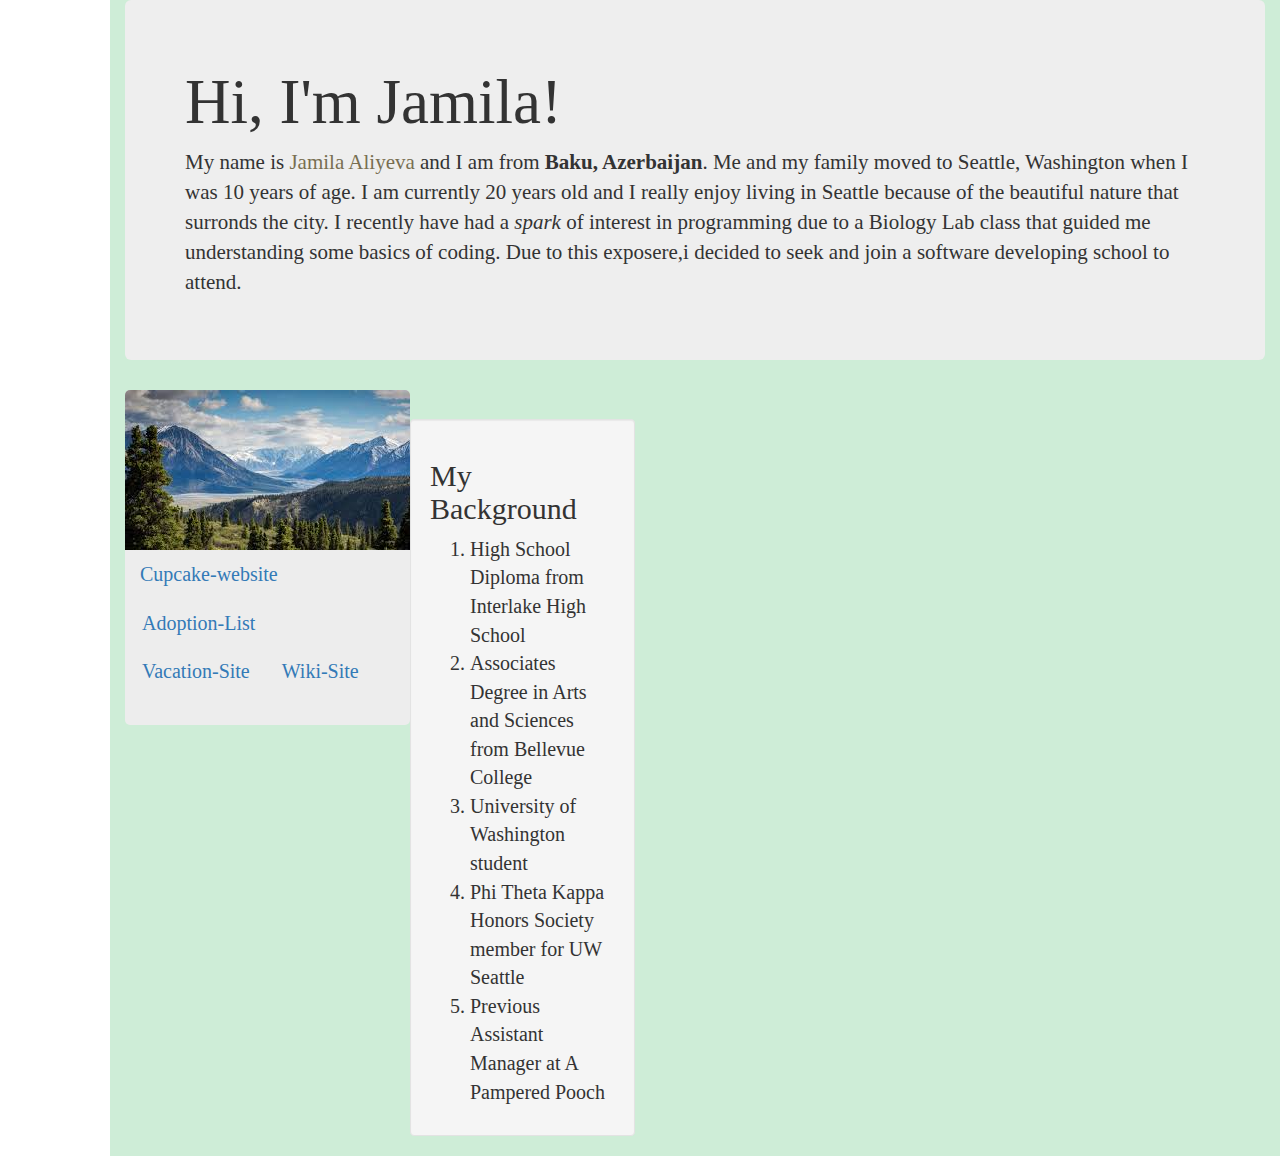
==== index.html @ c2568b14 "will change background to a diffent color using CSS stylesheet" ====
<!DOCTYPE html>
<html>
  <head>
    <link rel="stylesheet" href="https://maxcdn.bootstrapcdn.com/bootstrap/3.3.7/css/bootstrap.min.css" integrity="sha384-BVYiiSIFeK1dGmJRAkycuHAHRg32OmUcww7on3RYdg4Va+PmSTsz/K68vbdEjh4u" crossorigin="anonymous">
    <link href="css/styles.css" rel="stylesheet" type="text/css" media="all">
    <title>Porfolio</title>
  </head>
  <body>
    <div class="container">
          <div class="jumbotron">
            <h1>Hi, I'm Jamila!</h1>
              <p> My name is <span style="color:#786e51"> Jamila Aliyeva </span> and I am from <strong>Baku, Azerbaijan</strong>. Me and my family moved to Seattle, Washington when I was 10 years of age. I am currently 20 years old and I really enjoy living in Seattle because of the beautiful nature that surronds the city. I recently have had a <em> spark </em>of interest in programming due to a Biology Lab class that guided me understanding some basics of coding. Due to this exposere,i decided to seek and join a software developing school to attend.</p>
          </div>
    <div class="sidebar left">
          <img src="img/pnw.jpg" alt="a pic of pnw">
          <br>
          <ul class="nav nav-pills">
            <li role="presentation"><a href="cupcake.html">Cupcake-website</a></li>
            <li role="presentation"><a href="as.html">Adoption-List</a></li>
            <li role="presentation"><a href="vac.html">Vacation-Site</a></li>
            <li role="presentation"><a href="wiki.html">Wiki-Site</a></li>
          </ul>
          <br>
        </div>
        <div class="row">
          <br>
          <div class="col-sm-5">
            <div class="well">
              <h2>My Background</h2>
            <ol>
              <li>High School Diploma from Interlake High School</li>
              <li>Associates Degree in Arts and Sciences from Bellevue College</li>
              <li>University of Washington student </li>
              <li>Phi Theta Kappa Honors Society member for UW Seattle</li>
              <li>Previous Assistant Manager at A Pampered Pooch</li>
            </ol>
         </div>
       </div>
     </div>
    </div>
  </body>
</html>
---- css/styles.css ----
.sidebar  {
  position: relative;
  width: 25%;
  float: left;
  overflow: hidden;
  height: 25%;
  background-color: #ededed;
  border-radius: 5px;
}
.container {
  float: right;
  background-color: #ceedd7;
}
.row {
  float: left;
  padding-left;
  padding-right;
}
.container {
  font-family: "Times New Roman", Times, serif;
  font-size: 20px;
}
.container
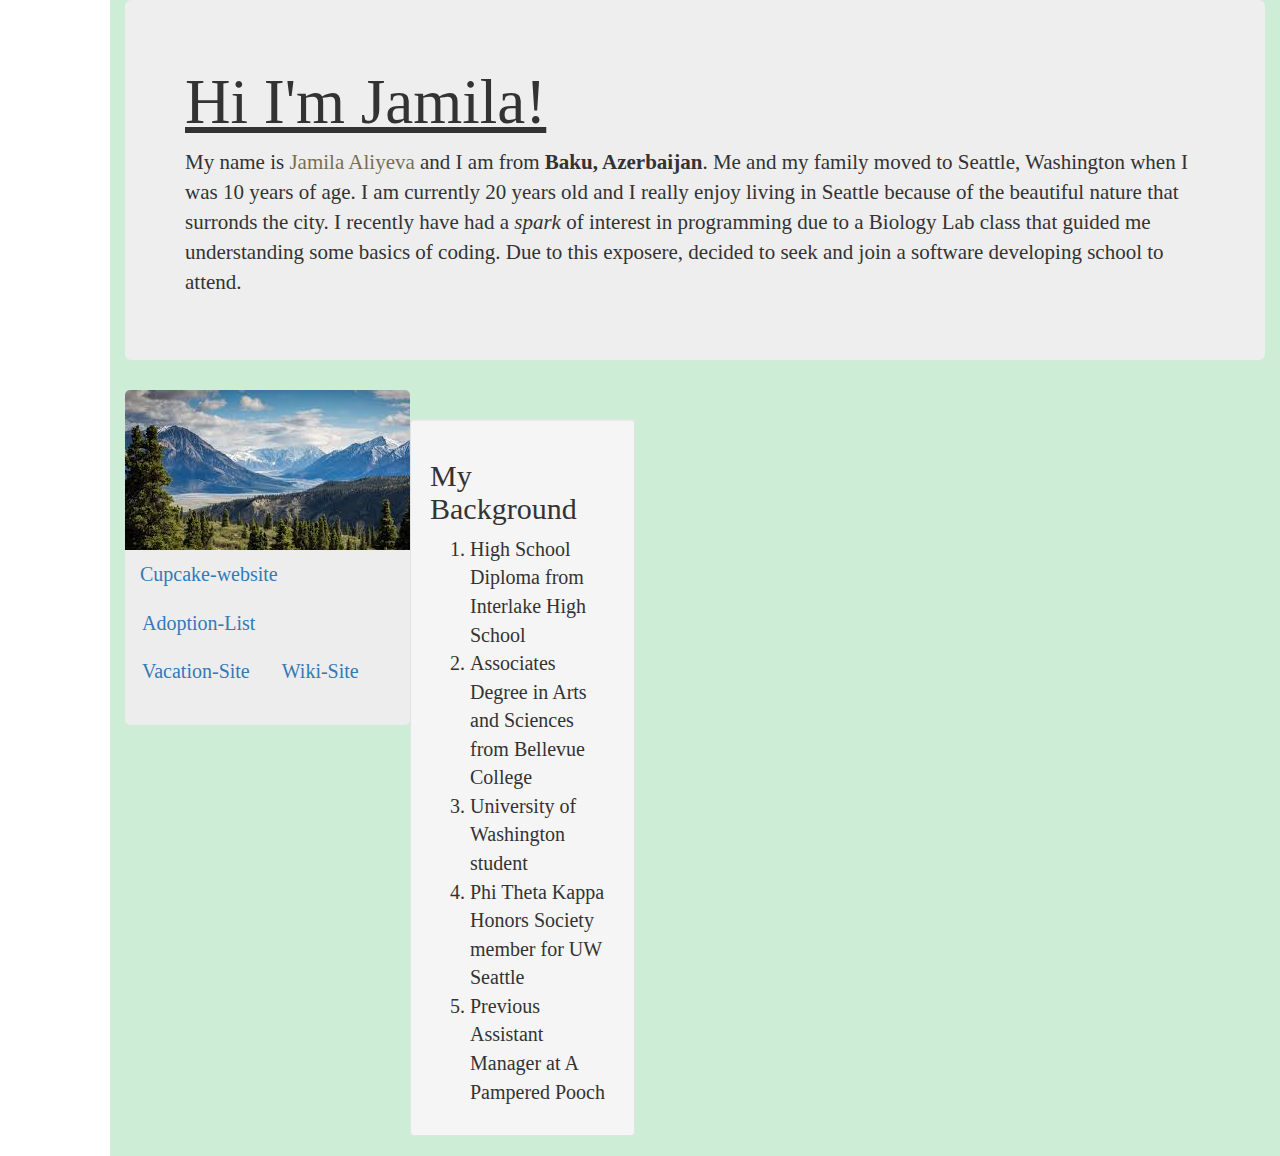
==== commit 6da5cef8: "will change indintation in HTML" ====
--- a/index.html
+++ b/index.html
@@ -8,8 +8,8 @@
   <body>
     <div class="container">
           <div class="jumbotron">
-            <h1>Hi, I'm Jamila!</h1>
-              <p> My name is <span style="color:#786e51"> Jamila Aliyeva </span> and I am from <strong>Baku, Azerbaijan</strong>. Me and my family moved to Seattle, Washington when I was 10 years of age. I am currently 20 years old and I really enjoy living in Seattle because of the beautiful nature that surronds the city. I recently have had a <em> spark </em>of interest in programming due to a Biology Lab class that guided me understanding some basics of coding. Due to this exposere,i decided to seek and join a software developing school to attend.</p>
+            <h1>Hi I'm Jamila!</h1>
+              <p> My name is <span style="color:#786e51"> Jamila Aliyeva </span> and I am from <strong>Baku, Azerbaijan</strong>. Me and my family moved to Seattle, Washington when I was 10 years of age. I am currently 20 years old and I really enjoy living in Seattle because of the beautiful nature that surronds the city. I recently have had a <em> spark </em>of interest in programming due to a Biology Lab class that guided me understanding some basics of coding. Due to this exposere, decided to seek and join a software developing school to attend.</p>
           </div>
     <div class="sidebar left">
           <img src="img/pnw.jpg" alt="a pic of pnw">
--- a/css/styles.css
+++ b/css/styles.css
@@ -20,4 +20,6 @@
   font-family: "Times New Roman", Times, serif;
   font-size: 20px;
 }
-.container
+.jumbotron h1 {
+  text-decoration: underline;
+}
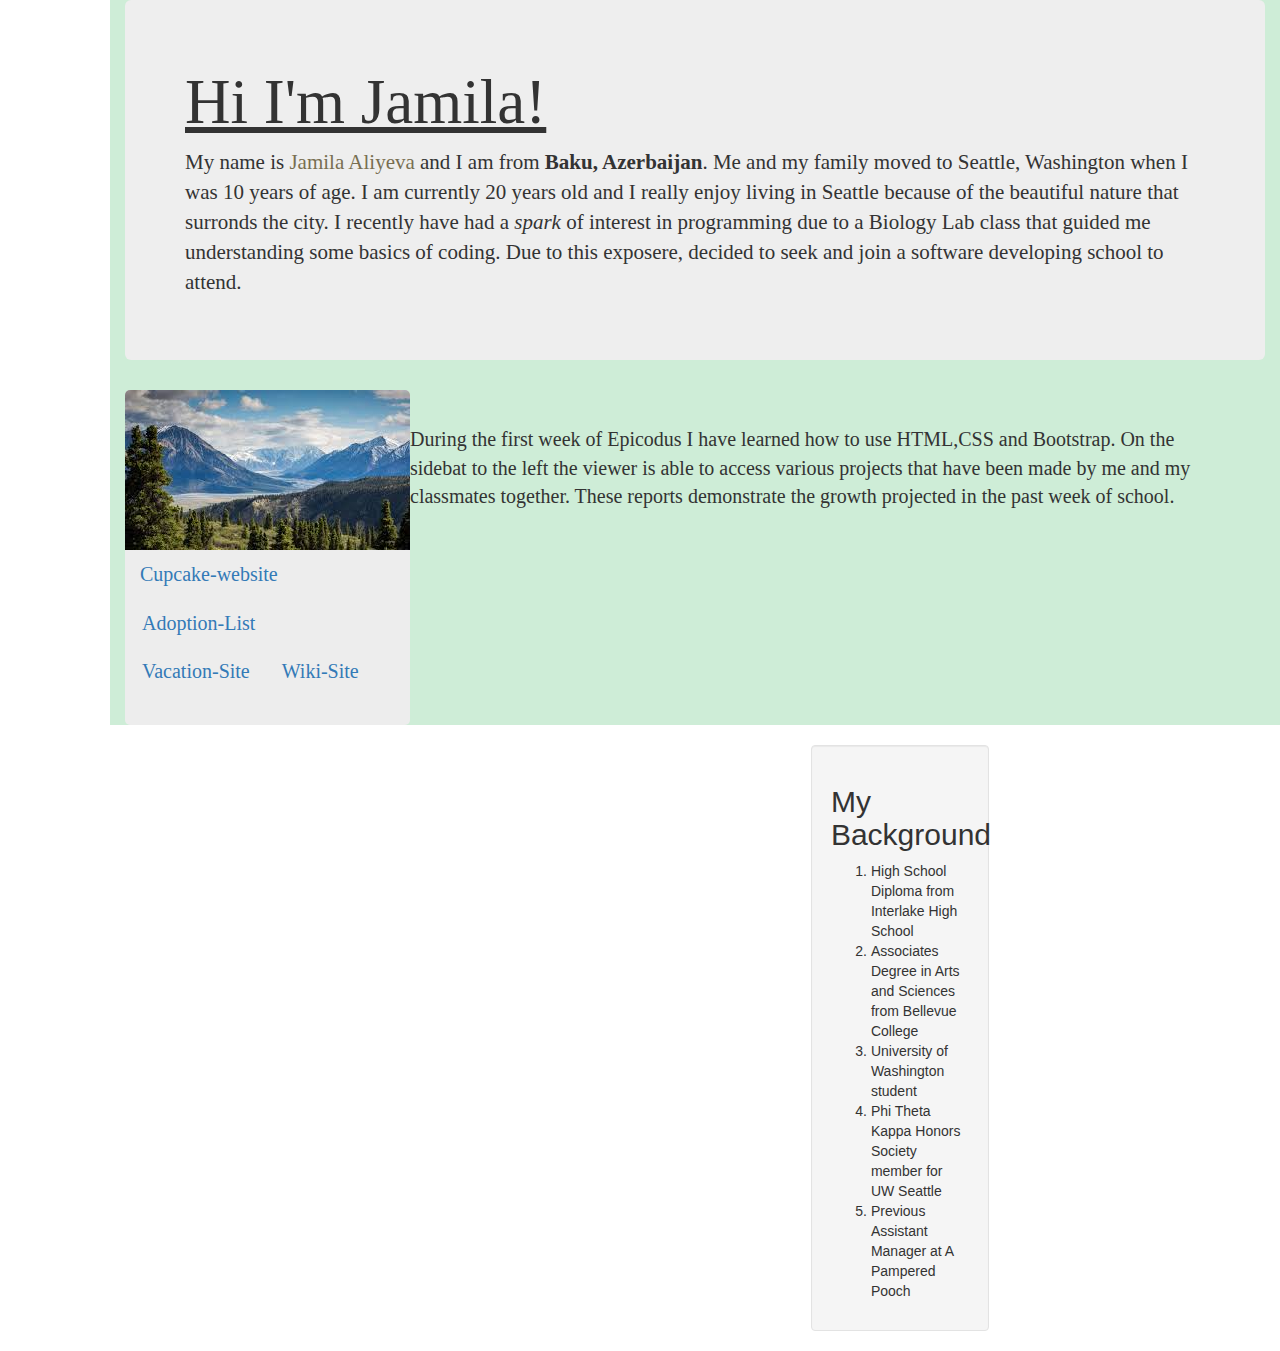
==== commit b36ee615: "will HTML to add a section of writting and will use CSS to style that section" ====
--- a/index.html
+++ b/index.html
@@ -12,16 +12,23 @@
               <p> My name is <span style="color:#786e51"> Jamila Aliyeva </span> and I am from <strong>Baku, Azerbaijan</strong>. Me and my family moved to Seattle, Washington when I was 10 years of age. I am currently 20 years old and I really enjoy living in Seattle because of the beautiful nature that surronds the city. I recently have had a <em> spark </em>of interest in programming due to a Biology Lab class that guided me understanding some basics of coding. Due to this exposere, decided to seek and join a software developing school to attend.</p>
           </div>
     <div class="sidebar left">
-          <img src="img/pnw.jpg" alt="a pic of pnw">
-          <br>
-          <ul class="nav nav-pills">
-            <li role="presentation"><a href="cupcake.html">Cupcake-website</a></li>
-            <li role="presentation"><a href="as.html">Adoption-List</a></li>
-            <li role="presentation"><a href="vac.html">Vacation-Site</a></li>
-            <li role="presentation"><a href="wiki.html">Wiki-Site</a></li>
-          </ul>
-          <br>
+      <div class="row">
+      </div>
+      <img src="img/pnw.jpg" alt="a pic of pnw">
+        <br>
+        <ul class="nav nav-pills">
+          <li role="presentation"><a href="cupcake.html">Cupcake-website</a></li>
+          <li role="presentation"><a href="as.html">Adoption-List</a></li>
+          <li role="presentation"><a href="vac.html">Vacation-Site</a></li>
+          <li role="presentation"><a href="wiki.html">Wiki-Site</a></li>
+        </ul>
+        <br>
         </div>
+      <aside class="notes">
+        <p>During the first week of Epicodus I have learned how to use HTML,CSS and Bootstrap. On the sidebat to the left the viewer is able to access various projects that have been made by me and my classmates together. These reports demonstrate the growth projected in the past week of school.</p>
+      </aside>
+    </div>
+
         <div class="row">
           <br>
           <div class="col-sm-5">
--- a/css/styles.css
+++ b/css/styles.css
@@ -23,3 +23,11 @@
 .jumbotron h1 {
   text-decoration: underline;
 }
+.row {
+  float: right;
+
+}
+
+.notes {
+padding: 35px;
+  }
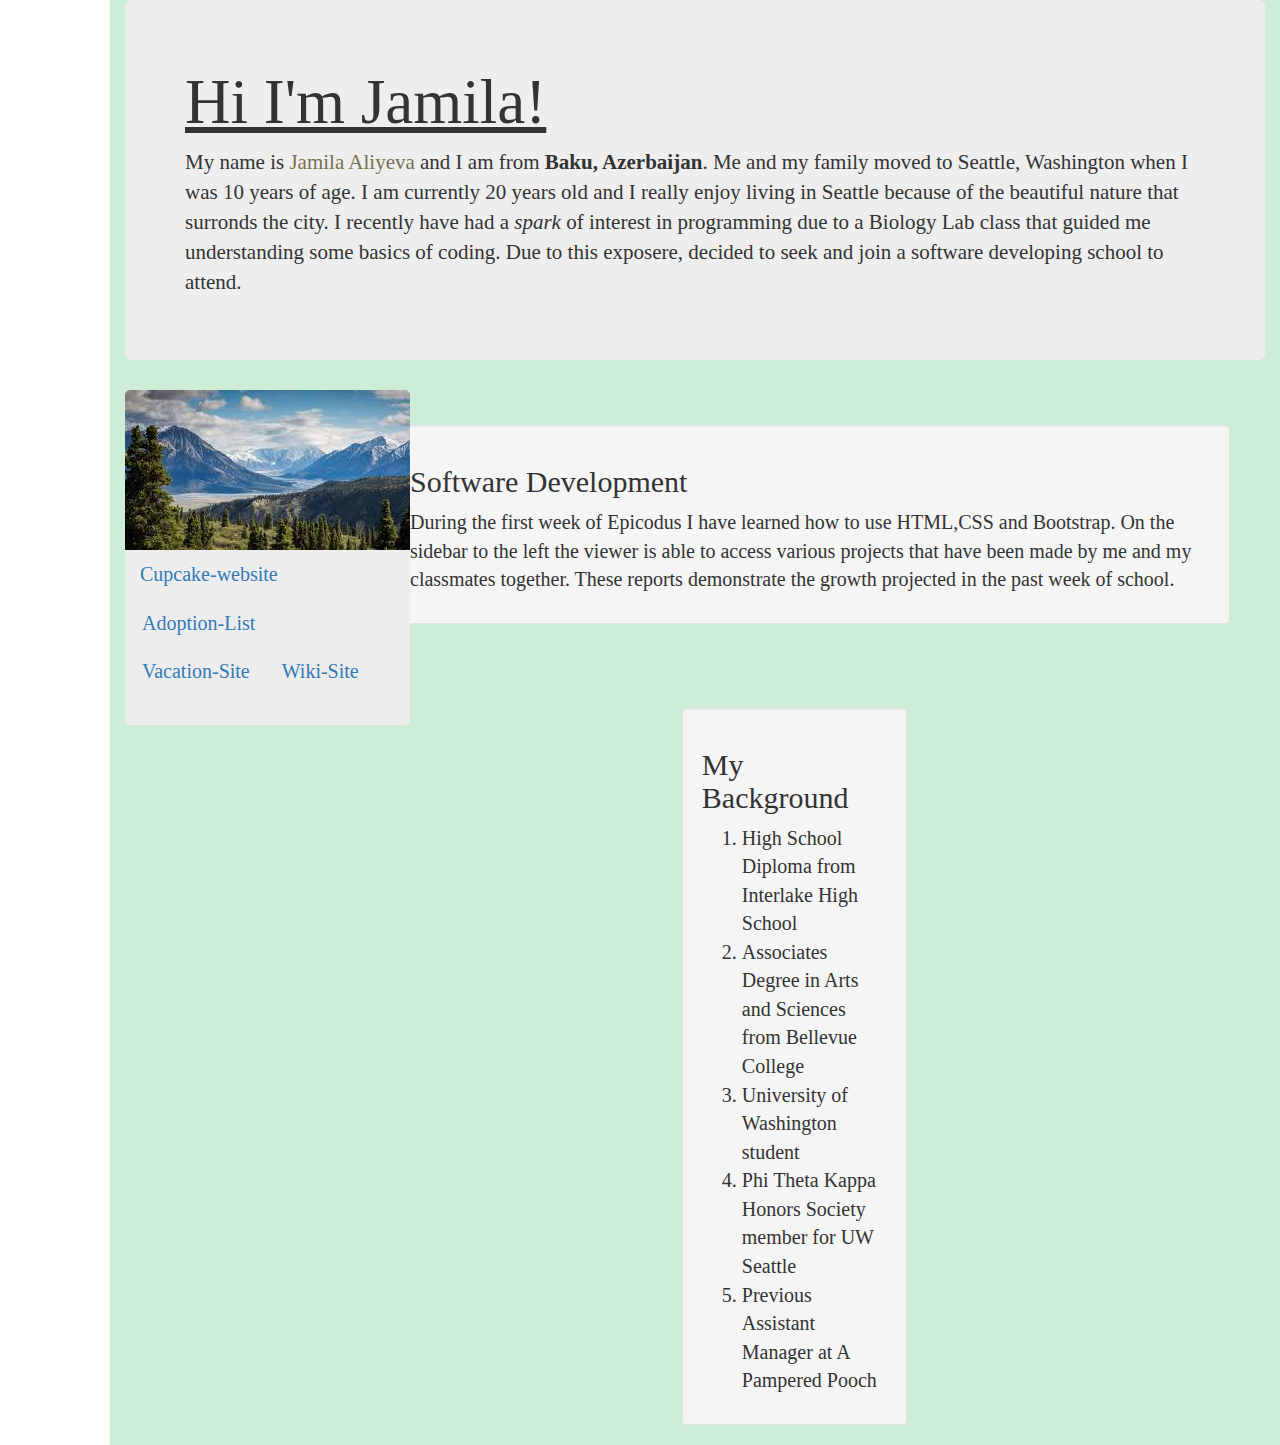
==== commit bbb2c7a1: "will add more gridwork through the use of bootstrap and will indednt HTML" ====
--- a/index.html
+++ b/index.html
@@ -10,7 +10,7 @@
           <div class="jumbotron">
             <h1>Hi I'm Jamila!</h1>
               <p> My name is <span style="color:#786e51"> Jamila Aliyeva </span> and I am from <strong>Baku, Azerbaijan</strong>. Me and my family moved to Seattle, Washington when I was 10 years of age. I am currently 20 years old and I really enjoy living in Seattle because of the beautiful nature that surronds the city. I recently have had a <em> spark </em>of interest in programming due to a Biology Lab class that guided me understanding some basics of coding. Due to this exposere, decided to seek and join a software developing school to attend.</p>
-          </div>
+           </div>
     <div class="sidebar left">
       <div class="row">
       </div>
@@ -23,17 +23,20 @@
           <li role="presentation"><a href="wiki.html">Wiki-Site</a></li>
         </ul>
         <br>
-        </div>
+    </div>
       <aside class="notes">
-        <p>During the first week of Epicodus I have learned how to use HTML,CSS and Bootstrap. On the sidebat to the left the viewer is able to access various projects that have been made by me and my classmates together. These reports demonstrate the growth projected in the past week of school.</p>
+          <div class="well">
+            <h2>Software Development</h2>
+            <p>During the first week of Epicodus I have learned how to use HTML,CSS and Bootstrap. On the sidebar to the left the viewer is able to access various projects that have been made by me and my classmates together. These reports demonstrate the growth projected in the past week of school.</p>
+          </div>
+
+
       </aside>
-    </div>
-
-        <div class="row">
-          <br>
-          <div class="col-sm-5">
-            <div class="well">
-              <h2>My Background</h2>
+    <div class="row">
+      <br>
+        <div class="col-sm-5">
+          <div class="well">
+            <h2>My Background</h2>
             <ol>
               <li>High School Diploma from Interlake High School</li>
               <li>Associates Degree in Arts and Sciences from Bellevue College</li>
--- a/css/styles.css
+++ b/css/styles.css
@@ -25,9 +25,13 @@
 }
 .row {
   float: right;
-
 }
 
 .notes {
 padding: 35px;
   }
+  .well p {
+    padding: 15px
+    background-color: #ededed;
+    padding-right: 15px
+  }
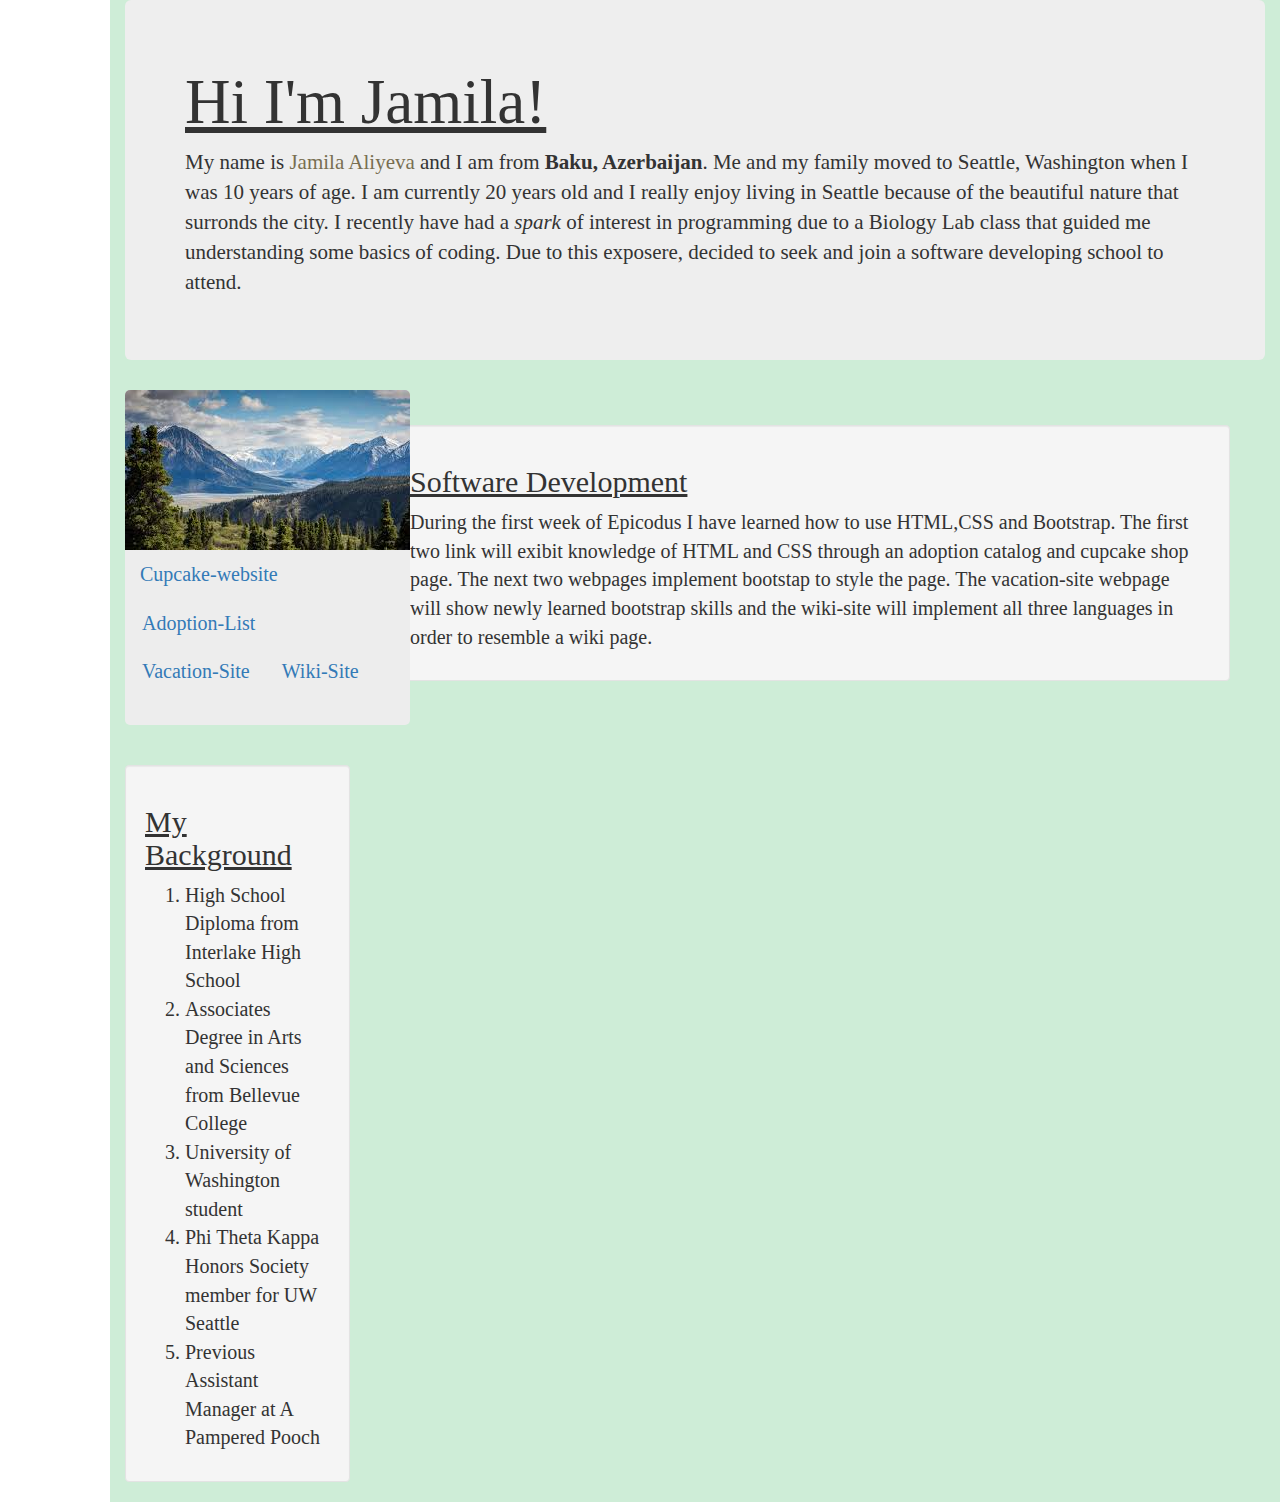
==== commit 87cb7e12: "added more discription" ====
--- a/index.html
+++ b/index.html
@@ -7,14 +7,15 @@
   </head>
   <body>
     <div class="container">
-          <div class="jumbotron">
-            <h1>Hi I'm Jamila!</h1>
-              <p> My name is <span style="color:#786e51"> Jamila Aliyeva </span> and I am from <strong>Baku, Azerbaijan</strong>. Me and my family moved to Seattle, Washington when I was 10 years of age. I am currently 20 years old and I really enjoy living in Seattle because of the beautiful nature that surronds the city. I recently have had a <em> spark </em>of interest in programming due to a Biology Lab class that guided me understanding some basics of coding. Due to this exposere, decided to seek and join a software developing school to attend.</p>
-           </div>
+      <div class="jumbotron">
+        <h1>Hi I'm Jamila!</h1>
+        <p> My name is <span style="color:#786e51"> Jamila Aliyeva </span> and I am from <strong>Baku, Azerbaijan</strong>. Me and my family moved to Seattle, Washington when I was 10 years of age. I am currently 20 years old and I really enjoy living in Seattle because of the beautiful nature that surronds the city. I recently have had a <em> spark </em>of interest in programming due to a Biology Lab class that guided me understanding some basics of coding. Due to this exposere, decided to seek and join a software developing school to attend.</p>
+      </div>
+
     <div class="sidebar left">
       <div class="row">
       </div>
-      <img src="img/pnw.jpg" alt="a pic of pnw">
+        <img src="img/pnw.jpg" alt="a pic of pnw">
         <br>
         <ul class="nav nav-pills">
           <li role="presentation"><a href="cupcake.html">Cupcake-website</a></li>
@@ -24,29 +25,30 @@
         </ul>
         <br>
     </div>
+
       <aside class="notes">
-          <div class="well">
-            <h2>Software Development</h2>
-            <p>During the first week of Epicodus I have learned how to use HTML,CSS and Bootstrap. On the sidebar to the left the viewer is able to access various projects that have been made by me and my classmates together. These reports demonstrate the growth projected in the past week of school.</p>
+        <div class="well">
+          <h2>Software Development</h2>
+          <p>During the first week of Epicodus I have learned how to use HTML,CSS and Bootstrap. The first two link will exibit knowledge of HTML and CSS through an adoption catalog and cupcake shop page. The next two webpages implement bootstap to style the page. The vacation-site webpage will show newly learned bootstrap skills and the wiki-site will implement all three languages in order to resemble a wiki page.</p>
+        </div>
+      </aside>
+
+      <div class="row">
+        <br>
+          <div class="col-sm-5">
+            <div class="well">
+              <h2>My Background</h2>
+                <ol>
+                  <li>High School Diploma from Interlake High School</li>
+                  <li>Associates Degree in Arts and Sciences from Bellevue College</li>
+                  <li>University of Washington student </li>
+                  <li>Phi Theta Kappa Honors Society member for UW Seattle</li>
+                  <li>Previous Assistant Manager at A Pampered Pooch</li>
+                </ol>
+                
+            </div>
           </div>
-
-
-      </aside>
-    <div class="row">
-      <br>
-        <div class="col-sm-5">
-          <div class="well">
-            <h2>My Background</h2>
-            <ol>
-              <li>High School Diploma from Interlake High School</li>
-              <li>Associates Degree in Arts and Sciences from Bellevue College</li>
-              <li>University of Washington student </li>
-              <li>Phi Theta Kappa Honors Society member for UW Seattle</li>
-              <li>Previous Assistant Manager at A Pampered Pooch</li>
-            </ol>
-         </div>
-       </div>
-     </div>
+      </div>
     </div>
   </body>
 </html>
--- a/css/styles.css
+++ b/css/styles.css
@@ -10,21 +10,17 @@
 .container {
   float: right;
   background-color: #ceedd7;
+  font-family: "Times New Roman", Times, serif;
+  font-size: 20px;
 }
 .row {
   float: left;
   padding-left;
   padding-right;
 }
-.container {
-  font-family: "Times New Roman", Times, serif;
-  font-size: 20px;
-}
+
 .jumbotron h1 {
   text-decoration: underline;
-}
-.row {
-  float: right;
 }
 
 .notes {
@@ -35,3 +31,6 @@
     background-color: #ededed;
     padding-right: 15px
   }
+.well h2 {
+  text-decoration: underline;
+}
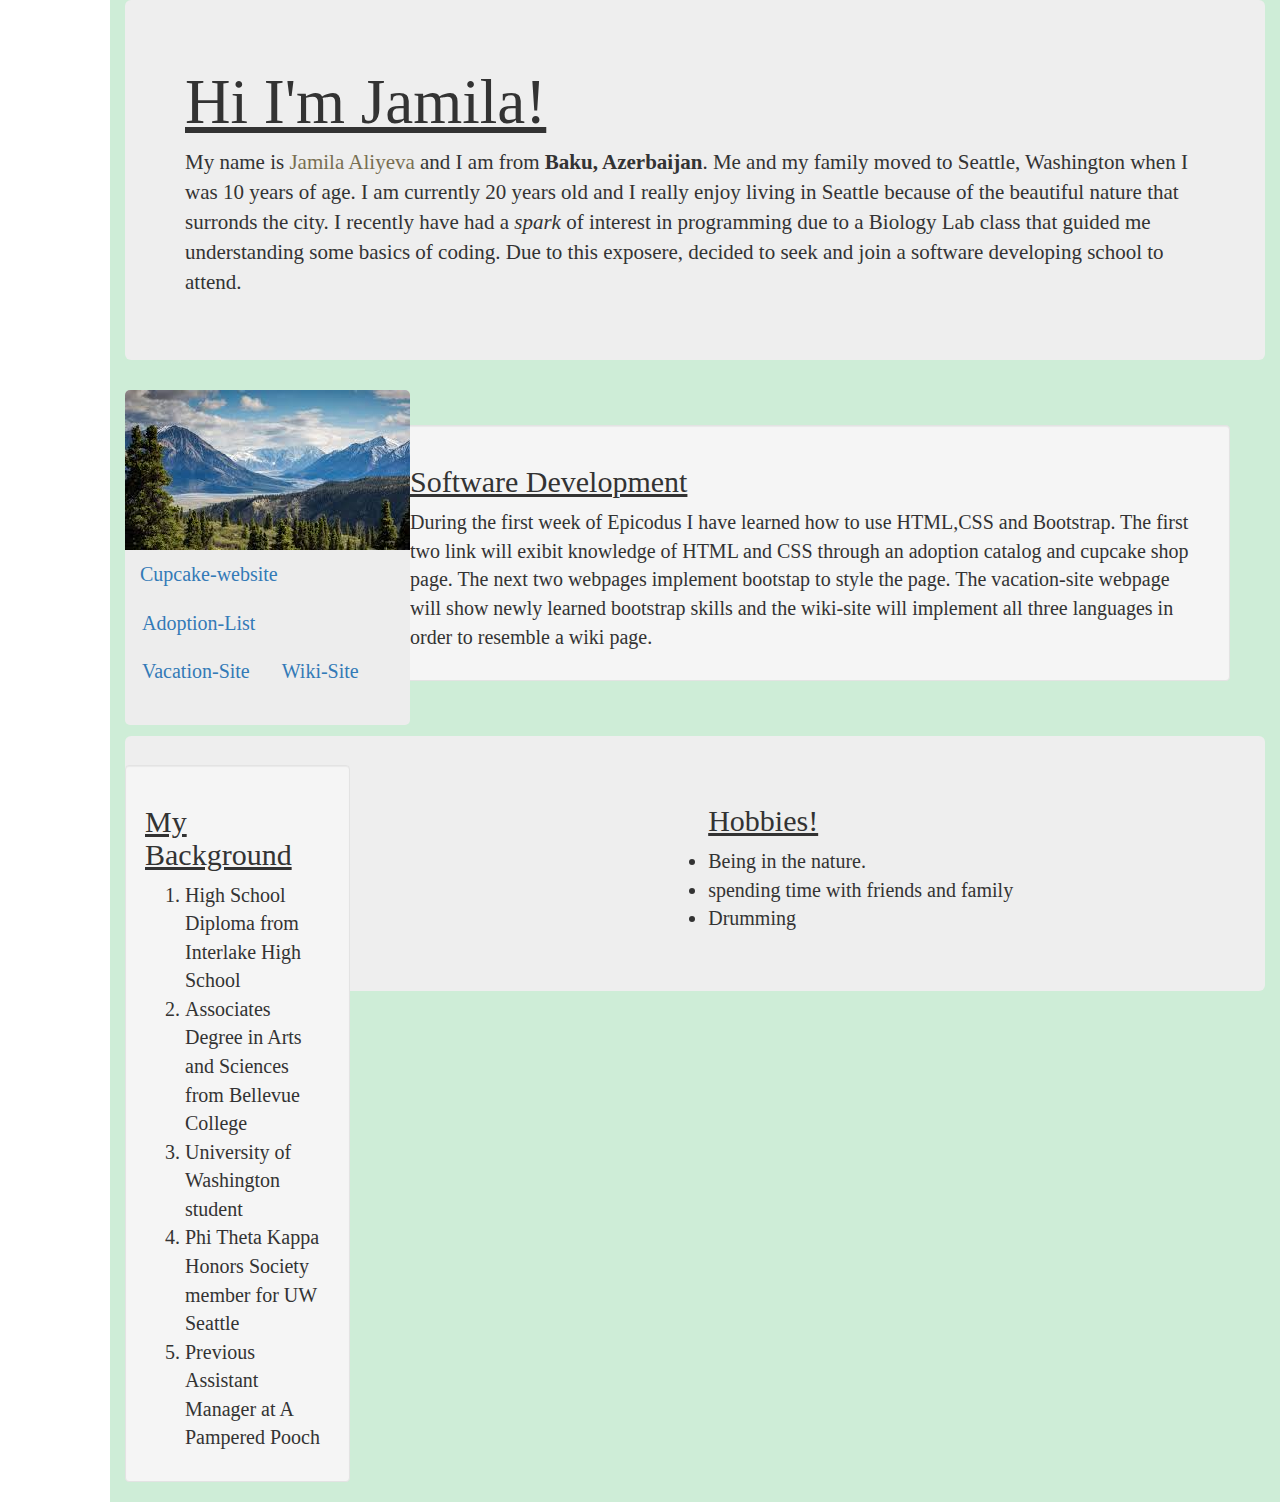
==== commit 134a0507: "created another jumbotron" ====
--- a/index.html
+++ b/index.html
@@ -45,10 +45,16 @@
                   <li>Phi Theta Kappa Honors Society member for UW Seattle</li>
                   <li>Previous Assistant Manager at A Pampered Pooch</li>
                 </ol>
-                
             </div>
           </div>
       </div>
+      <div class="jumbotron">
+        <h2>Hobbies!</h2>
+          <ul>
+            <li>Being in the nature.</li>
+            <li>spending time with friends and family</li>
+            <li>Drumming</li>
+          </ul>
     </div>
   </body>
 </html>
--- a/css/styles.css
+++ b/css/styles.css
@@ -34,3 +34,6 @@
 .well h2 {
   text-decoration: underline;
 }
+.jumbotron h2 {
+  text-decoration: underline;
+}
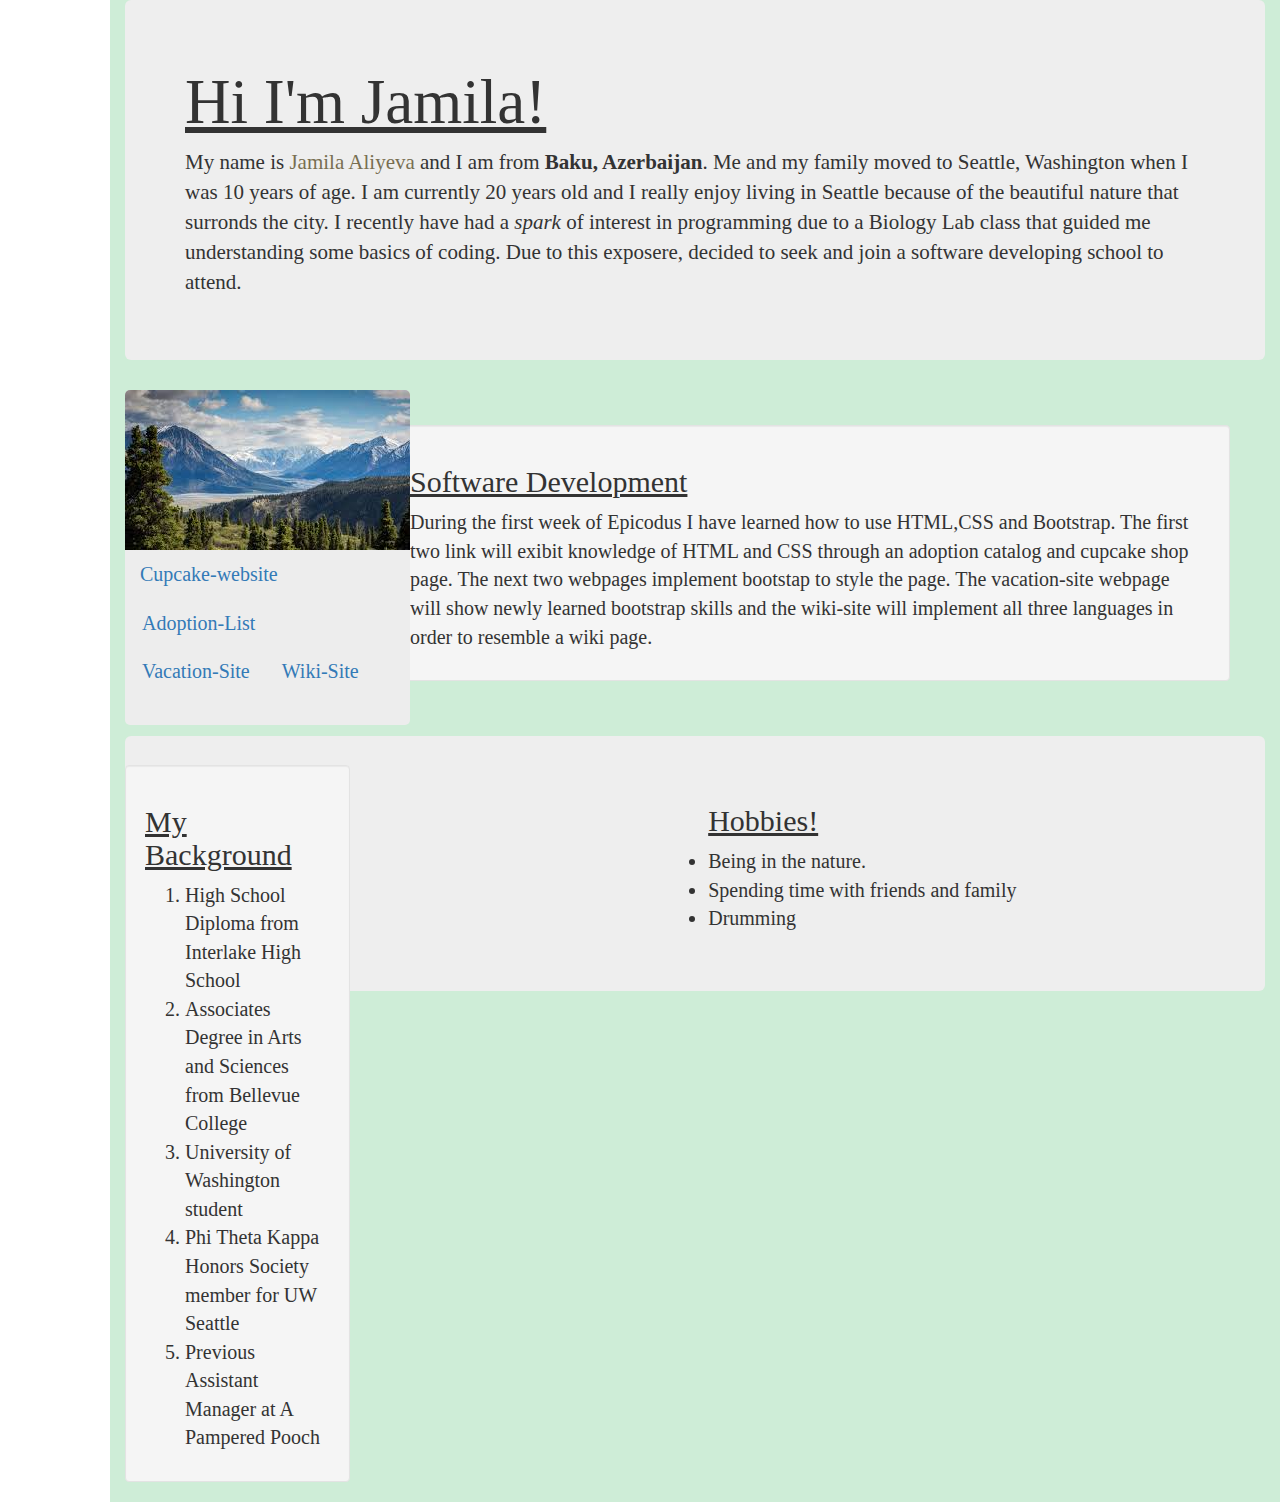
==== commit 71b81e1b: "created gh-pages" ====
--- a/index.html
+++ b/index.html
@@ -52,7 +52,7 @@
         <h2>Hobbies!</h2>
           <ul>
             <li>Being in the nature.</li>
-            <li>spending time with friends and family</li>
+            <li>Spending time with friends and family</li>
             <li>Drumming</li>
           </ul>
     </div>
